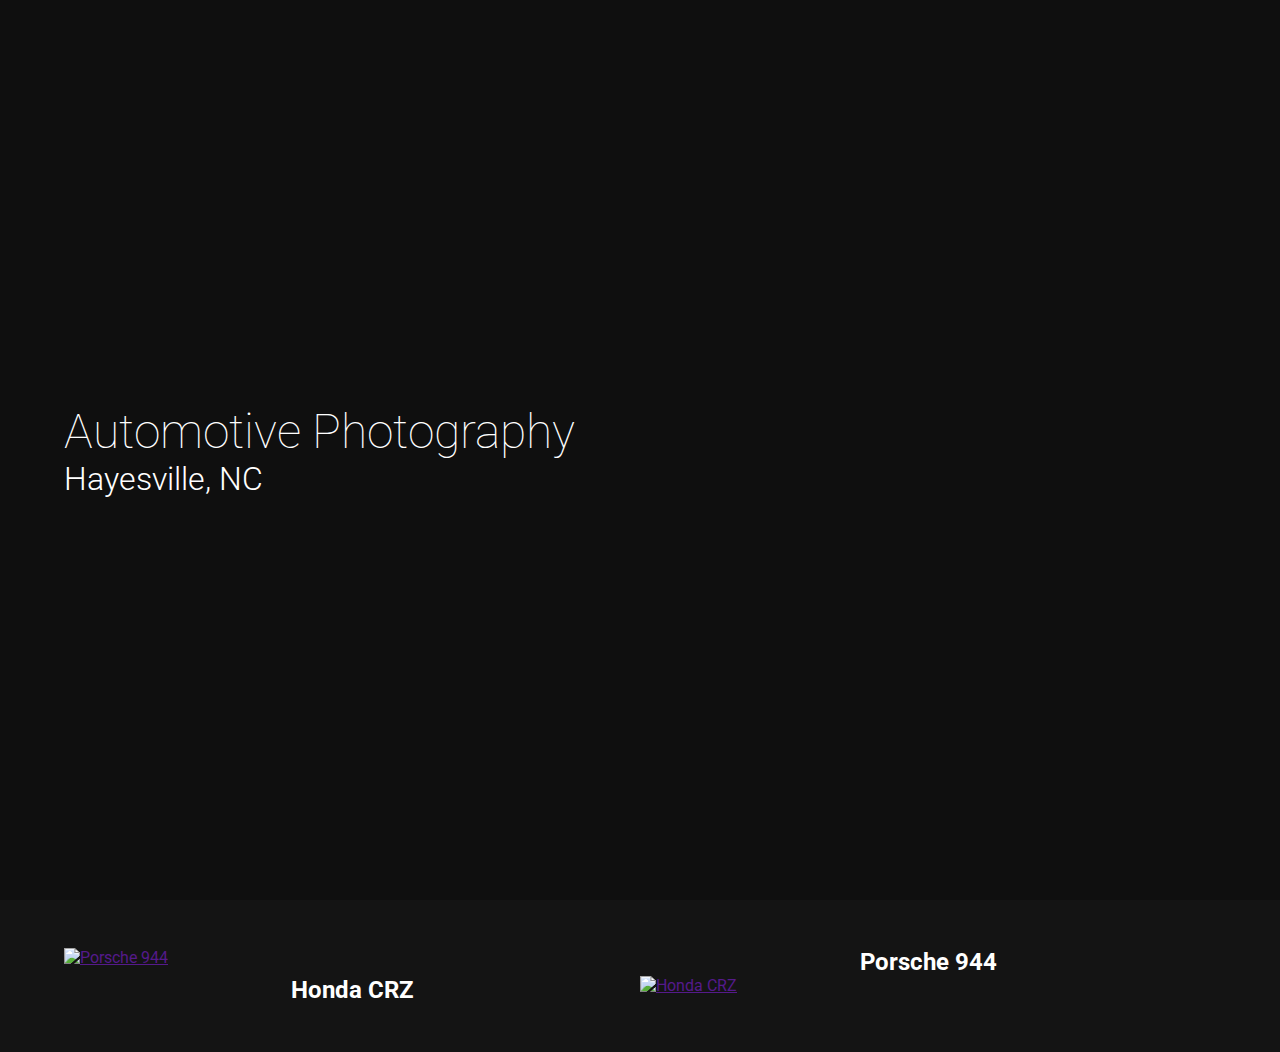
==== index.html @ 276b9798 "basic layout" ====
<!DOCTYPE html>
<html lang="en">
<head>
    <meta charset="UTF-8">
    <meta name="viewport" content="width=device-width, initial-scale=1.0">
    <link rel="stylesheet" href="style.css">

    <!-- Icons -->
    <script src="https://kit.fontawesome.com/02bba9e42c.js" crossorigin="anonymous"></script>

    <title>Tennison Boyce Media</title>
</head>
<body>

    <section id="hero">
        <div class="wrapper">
            <main>
                <h1>Automotive Photography</h1>
                <h2>Hayesville, NC</h2>
            </main>
        </div>
    </section>

    <section id="portfolio">
        <div class="wrapper">
            <div id="portfolio1">
                <div class="split">
                    <div>
                        <a href=""><img src="https://www.dropbox.com/scl/fi/0ce6pcnpv5pq35efu19o7/944-7.jpg?rlkey=px70uovxrzbhek2n4ucppklks&st=kgb8ok29&raw=1" alt="Porsche 944"></a>
                    </div>
                    <div>
                        <main>
                            <h2>Porsche 944</h2>
                        </main>
                    </div>
                </div>
            </div>

            <div id="portfolio2">
                <div class="split">
                    <div>
                        <a href=""><img src="https://www.dropbox.com/scl/fi/1bq4zwqcibf8m1y6ho07v/HondaCRZ5PC.JPG?rlkey=0uvnhwjyzntqwh9nbzoakbuzf&st=5rfkjm41&raw=1" alt="Honda CRZ"></a>
                    </div>
                    <div>
                        <main>
                            <h2>Honda CRZ</h2>
                        </main>
                    </div>
                </div>
            </div>
        </div>
    </section>

</body>
</html>
---- style.css ----
/* Imports */
@import url('https://fonts.googleapis.com/css2?family=Alumni+Sans+Pinstripe:ital@0;1&family=Bodoni+Moda+SC:ital,opsz,wght@0,6..96,400..900;1,6..96,400..900&family=Gabarito:wght@400..900&family=Mrs+Saint+Delafield&family=Roboto:ital,wght@0,100..900;1,100..900&family=Ruthie&display=swap');


/* System Settings */
:root {
    --bg-primary: rgba(20,20,20,1);
    --txt-primary: rgba(255,255,255,1);
    --accent-1: rgba(245,222,179,1);

    --ff-primary: "Roboto", sans-serif;
}

::-webkit-scrollbar {
    display: none;
}

* {
    margin: 0;
    padding: 0;
}

html,
body {
    height: fit-content;
    width: 100%;
    scroll-behavior: smooth;
}

body {
    background: var(--bg-primary);
    color: var(--txt-primary);
    font-family: var(--ff-primary);
}



/* General Settings */
section {
    height: fit-content;
    width: 100%;
    padding-block: 3em;
}

.wrapper {
    height: 100%;
    width: 90%;
    margin-inline: auto;
    display: flex;
}

.split {
    height: 100%;
    width: 100%;
    display: flex;
}

.split > * {
    flex-basis: 100%;
}

header {
    height: fit-content;
    width: 100%;
    display: flex;
    justify-content: center;
    align-items: center;
    font-size: clamp(1rem, 1vw + 1rem, 3.25rem);
    font-weight: 500;
    margin-block: 1em;
}

header + main {
    height: fit-content;
    width: 100%;
    display: flex;
    justify-content: center;
    align-items: center;
    margin-block: 1em;
}

footer {
    height: fit-content;
    width: 100%;
    background: rgba(5,5,5,1);
    padding: 2.5em 0;
    position: relative;
    bottom: 0;
}



/* Hero */
#hero {
    height: 100svh;

    padding: 0;

    background: linear-gradient(rgba(0,0,0,0.25), rgba(0,0,0,0.25) 100%), url(https://www.dropbox.com/scl/fi/1bq4zwqcibf8m1y6ho07v/HondaCRZ5PC.JPG?rlkey=0uvnhwjyzntqwh9nbzoakbuzf&st=5rfkjm41&raw=1) no-repeat;
    background-position: center;
    background-size: cover;
}

#hero .wrapper {
    justify-content: flex-start;
    align-items: center;
}

#hero main > h1 {
    font-size: clamp(1rem, 2.5vw + 1rem, 3em);
    font-weight: 100;
}

#hero main > h2 {
    font-size: clamp(1rem, 1.25vw + 1rem, 2rem);
    font-weight: 300;
}



/* Portfolio */
#portfolio .wrapper {
    flex-direction: column;
}

#portfolio img {
    height: auto;
    width: 100%;

    object-fit: cover;
}

#portfolio .split main {
    height: 100%;
    width: 100%;
    display: flex;
    justify-content: center;
    align-items: center;
}

#portfolio1 > .split {
    flex-direction: row;
}

#portfolio2 > .split {
    flex-direction: row-reverse;
}
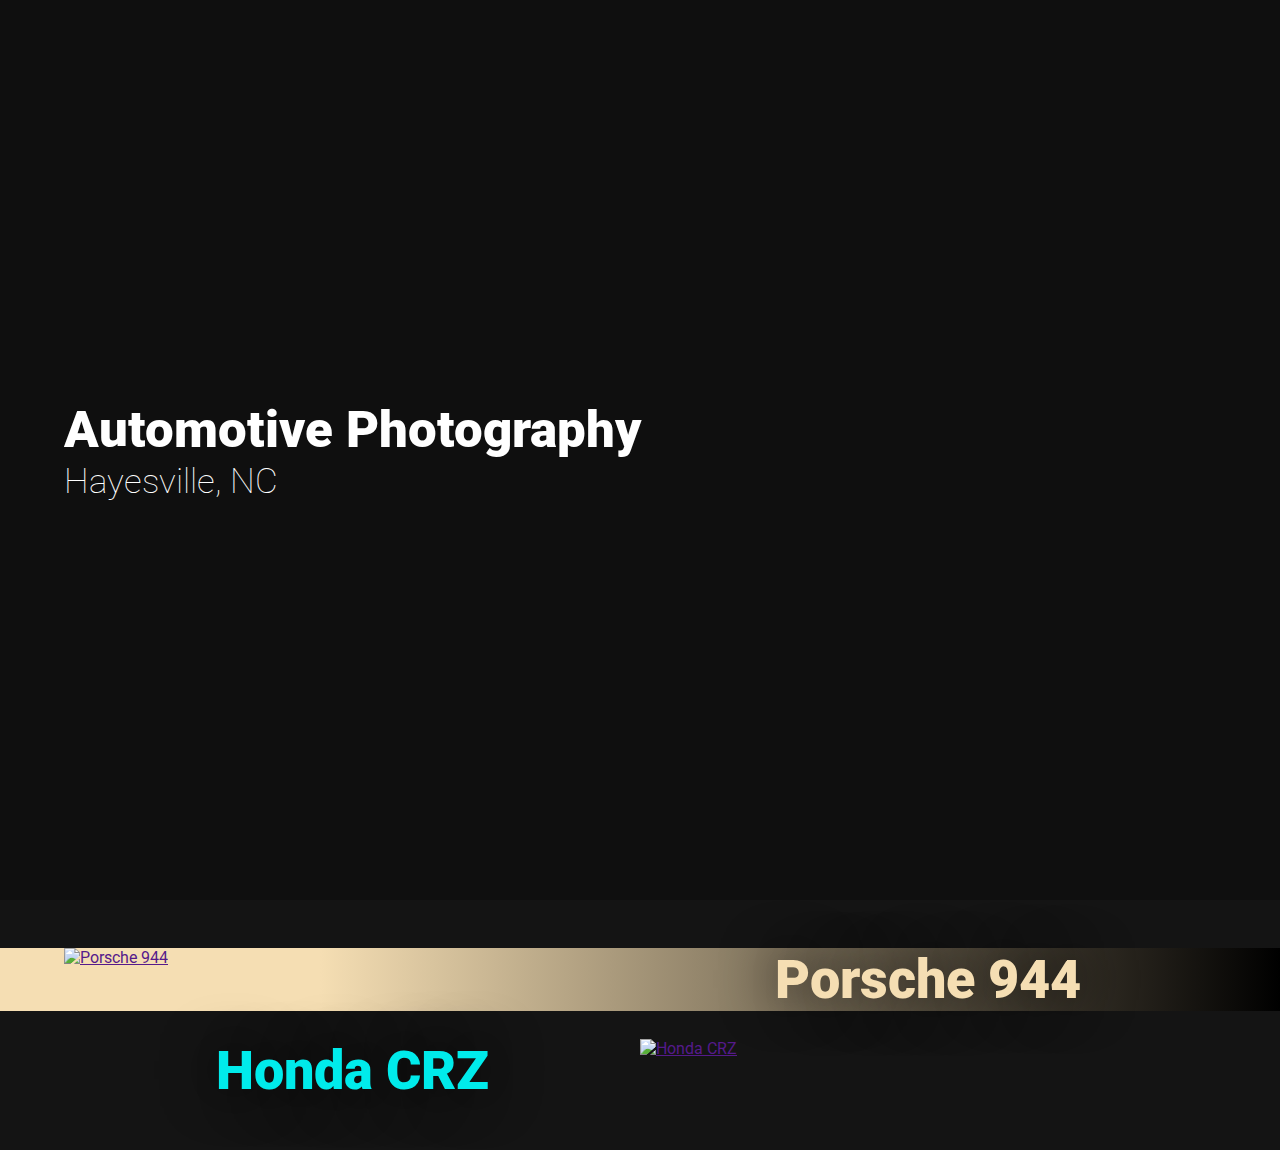
==== commit eef94186: "simple changes" ====
--- a/index.html
+++ b/index.html
@@ -22,28 +22,30 @@
     </section>
 
     <section id="portfolio">
-        <div class="wrapper">
-            <div id="portfolio1">
+        <div id="portfolio1">
+            <div class="wrapper">
                 <div class="split">
                     <div>
-                        <a href=""><img src="https://www.dropbox.com/scl/fi/0ce6pcnpv5pq35efu19o7/944-7.jpg?rlkey=px70uovxrzbhek2n4ucppklks&st=kgb8ok29&raw=1" alt="Porsche 944"></a>
+                        <a id="imgLink" href=""><img src="https://www.dropbox.com/scl/fi/0ce6pcnpv5pq35efu19o7/944-7.jpg?rlkey=px70uovxrzbhek2n4ucppklks&st=kgb8ok29&raw=1" alt="Porsche 944"></a>
                     </div>
                     <div>
                         <main>
-                            <h2>Porsche 944</h2>
+                            <a href="">Porsche 944</a>
                         </main>
                     </div>
                 </div>
             </div>
+        </div>
 
-            <div id="portfolio2">
+        <div id="portfolio2">
+            <div class="wrapper">
                 <div class="split">
                     <div>
-                        <a href=""><img src="https://www.dropbox.com/scl/fi/1bq4zwqcibf8m1y6ho07v/HondaCRZ5PC.JPG?rlkey=0uvnhwjyzntqwh9nbzoakbuzf&st=5rfkjm41&raw=1" alt="Honda CRZ"></a>
+                        <a id="imgLink" href=""><img src="https://www.dropbox.com/scl/fi/1bq4zwqcibf8m1y6ho07v/HondaCRZ5PC.JPG?rlkey=0uvnhwjyzntqwh9nbzoakbuzf&st=5rfkjm41&raw=1" alt="Honda CRZ"></a>
                     </div>
                     <div>
                         <main>
-                            <h2>Honda CRZ</h2>
+                            <a href="">Honda CRZ</a>
                         </main>
                     </div>
                 </div>
--- a/style.css
+++ b/style.css
@@ -7,6 +7,7 @@
     --bg-primary: rgba(20,20,20,1);
     --txt-primary: rgba(255,255,255,1);
     --accent-1: rgba(245,222,179,1);
+    --accent-2: rgba(0,235,235,1);
 
     --ff-primary: "Roboto", sans-serif;
 }
@@ -107,27 +108,46 @@
 }
 
 #hero main > h1 {
-    font-size: clamp(1rem, 2.5vw + 1rem, 3em);
-    font-weight: 100;
+    font-size: clamp(1rem, 2.75vw + 1rem, 4rem);
+    font-weight: 900;
 }
 
 #hero main > h2 {
-    font-size: clamp(1rem, 1.25vw + 1rem, 2rem);
-    font-weight: 300;
+    font-size: clamp(1rem, 1.5vw + 1rem, 3rem);
+    font-weight: 100;
 }
 
 
 
 /* Portfolio */
-#portfolio .wrapper {
+#portfolio {
+    display: flex;
     flex-direction: column;
+    gap: 1.75em;
 }
 
-#portfolio img {
+#portfolio #imgLink {
+    height: 0px;
+}
+
+#portfolio a img {
     height: auto;
     width: 100%;
+    object-fit: cover;
+    transition: 500ms;
+    -webkit-transition: 500ms;
+    -moz-transition: 500ms;
+    -ms-transition: 500ms;
+    -o-transition: 500ms;
+}
 
-    object-fit: cover;
+#portfolio img:hover {
+    transform: translateY(-1.5em);
+    -webkit-transform: translateY(-1.5em);
+    -moz-transform: translateY(-1.5em);
+    -ms-transform: translateY(-1.5em);
+    -o-transform: translateY(-1.5em);
+    box-shadow: 0 1em 2em 0.25em rgba(0,0,0,1);
 }
 
 #portfolio .split main {
@@ -138,10 +158,29 @@
     align-items: center;
 }
 
-#portfolio1 > .split {
+#portfolio .split main a {
+    text-decoration: none;
+    font-size: clamp(1rem, 3vw + 1rem, 50rem);
+    font-weight: 900;
+    text-shadow: 0 0 1em rgba(0,0,0,1);
+}
+
+#portfolio1 {
+    background: linear-gradient(to right, var(--accent-1) 25%, rgba(0,0,0,1));
+}
+
+#portfolio #portfolio1 .split main a {
+    color: var(--accent-1);
+}
+
+#portfolio #portfolio2 .split main a {
+    color: var(--accent-2);
+}
+
+#portfolio1 .split {
     flex-direction: row;
 }
 
-#portfolio2 > .split {
+#portfolio2 .split {
     flex-direction: row-reverse;
 }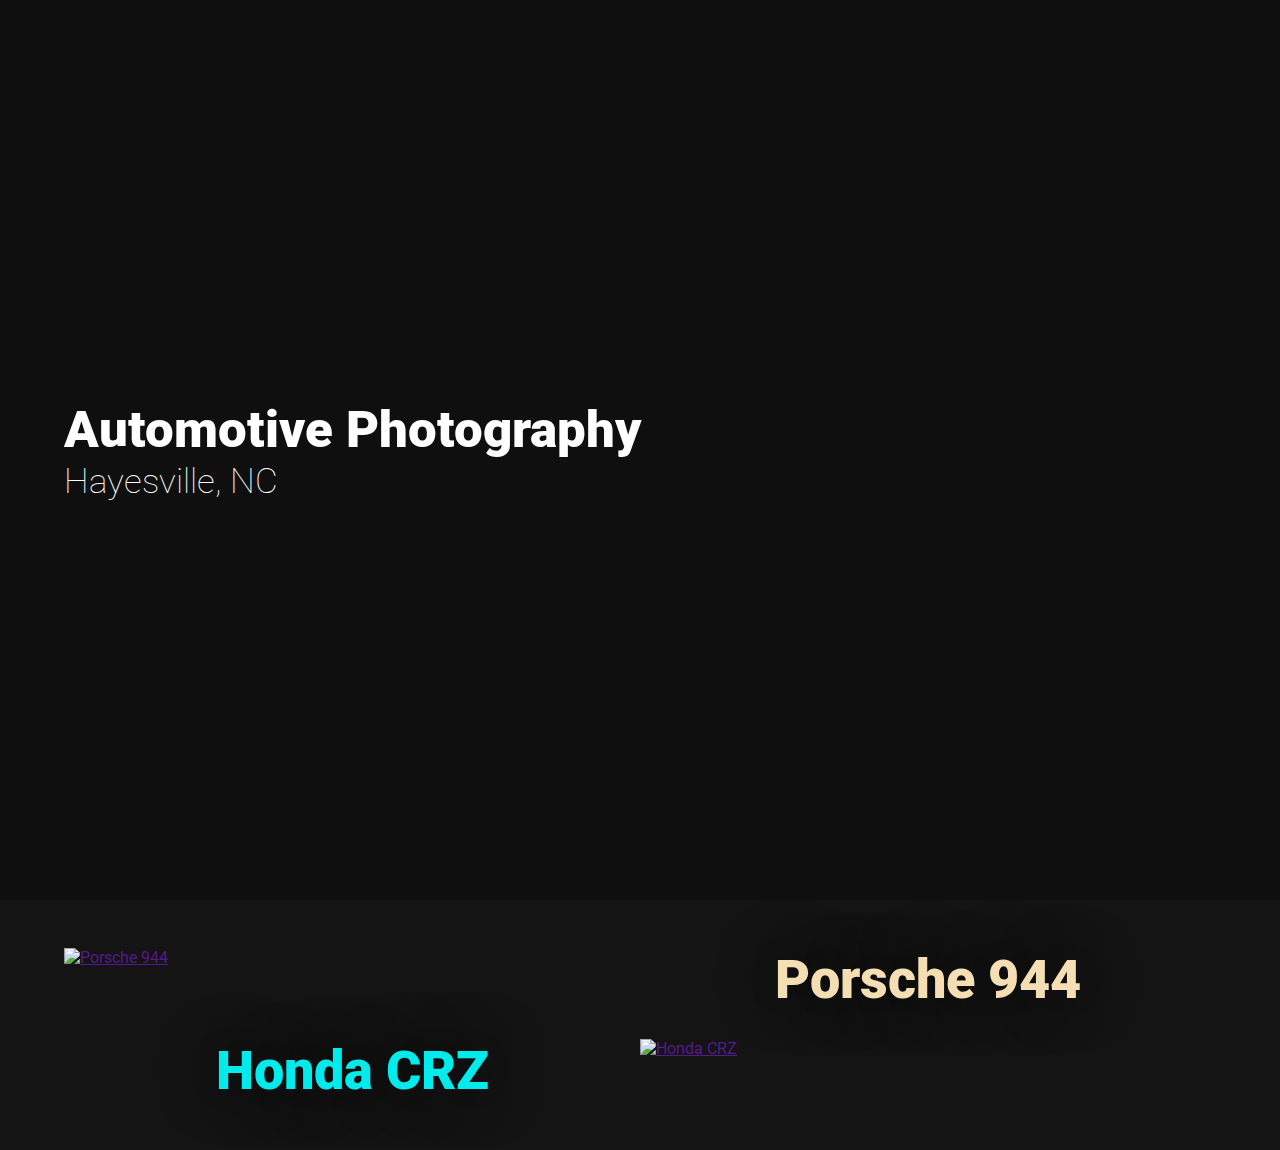
==== commit ed13db12: "attempting to fix the image links" ====
--- a/index.html
+++ b/index.html
@@ -26,7 +26,7 @@
             <div class="wrapper">
                 <div class="split">
                     <div>
-                        <a id="imgLink" href=""><img src="https://www.dropbox.com/scl/fi/0ce6pcnpv5pq35efu19o7/944-7.jpg?rlkey=px70uovxrzbhek2n4ucppklks&st=kgb8ok29&raw=1" alt="Porsche 944"></a>
+                        <a class="imgLink" href=""><img src="https://www.dropbox.com/scl/fi/0ce6pcnpv5pq35efu19o7/944-7.jpg?rlkey=px70uovxrzbhek2n4ucppklks&st=kgb8ok29&raw=1" alt="Porsche 944"></a>
                     </div>
                     <div>
                         <main>
@@ -41,7 +41,7 @@
             <div class="wrapper">
                 <div class="split">
                     <div>
-                        <a id="imgLink" href=""><img src="https://www.dropbox.com/scl/fi/1bq4zwqcibf8m1y6ho07v/HondaCRZ5PC.JPG?rlkey=0uvnhwjyzntqwh9nbzoakbuzf&st=5rfkjm41&raw=1" alt="Honda CRZ"></a>
+                        <a class="imgLink" href=""><img src="https://www.dropbox.com/scl/fi/1bq4zwqcibf8m1y6ho07v/HondaCRZ5PC.JPG?rlkey=0uvnhwjyzntqwh9nbzoakbuzf&st=5rfkjm41&raw=1" alt="Honda CRZ"></a>
                     </div>
                     <div>
                         <main>
--- a/style.css
+++ b/style.css
@@ -127,7 +127,10 @@
 }
 
 #portfolio #imgLink {
-    height: 0px;
+    height: fit-content;
+    width: fit-content;
+    text-decoration: none;
+    display: inline-block;
 }
 
 #portfolio a img {
@@ -165,9 +168,9 @@
     text-shadow: 0 0 1em rgba(0,0,0,1);
 }
 
-#portfolio1 {
+/* #portfolio1 {
     background: linear-gradient(to right, var(--accent-1) 25%, rgba(0,0,0,1));
-}
+} */
 
 #portfolio #portfolio1 .split main a {
     color: var(--accent-1);
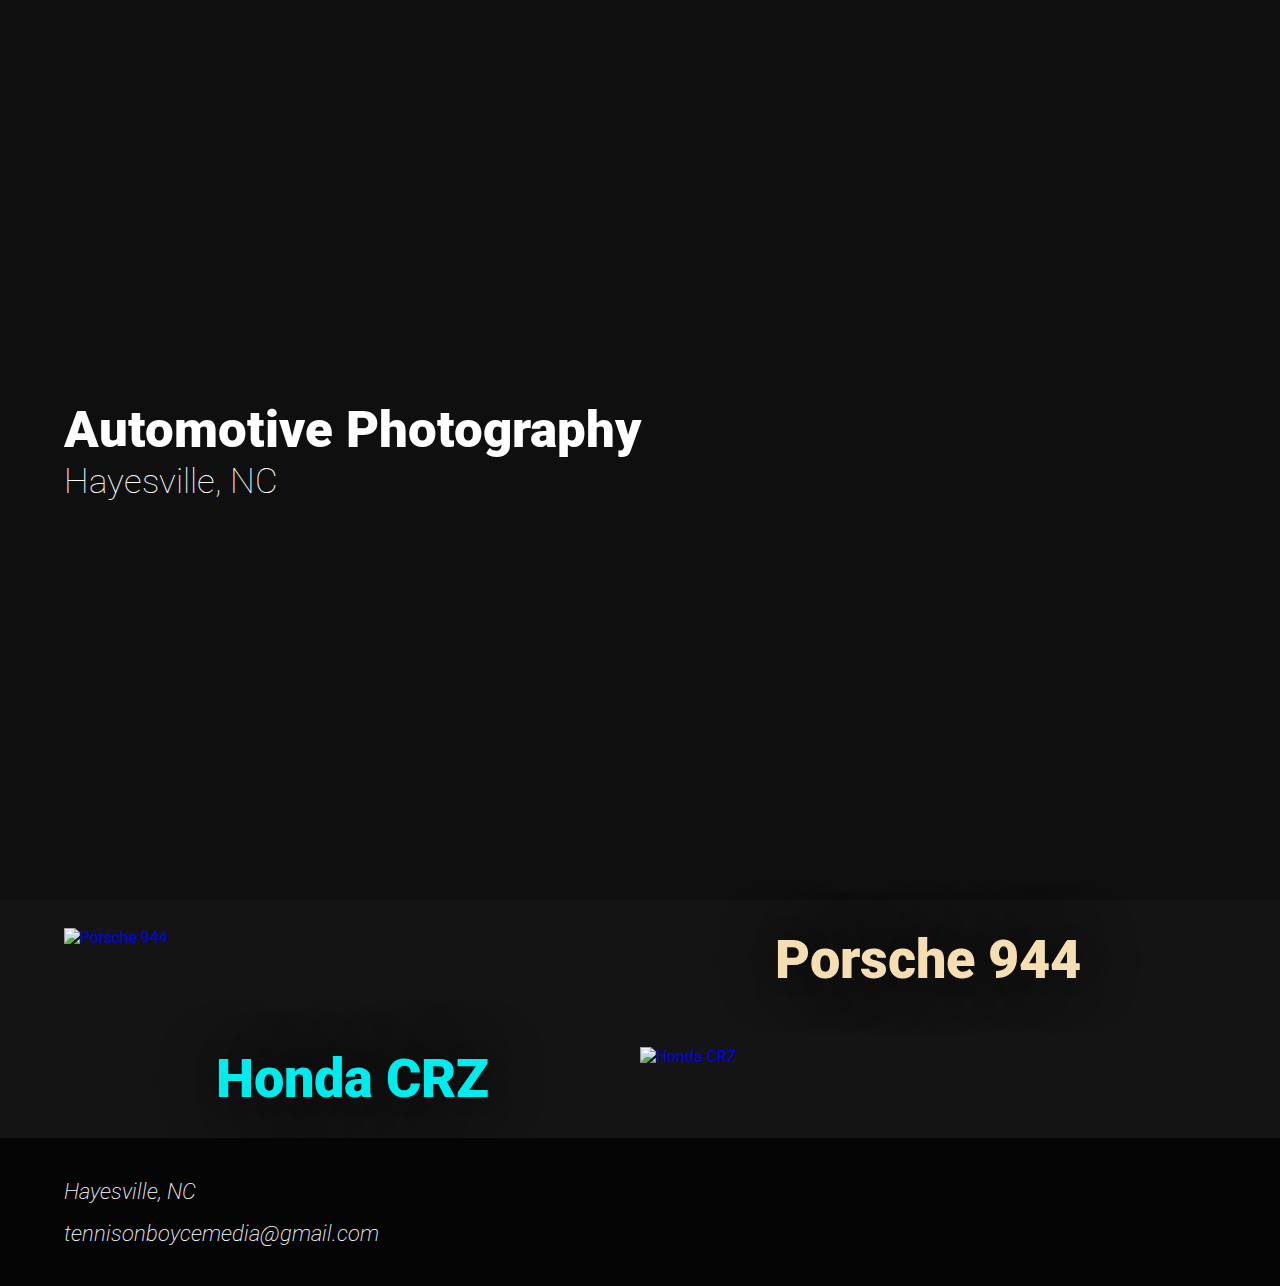
==== commit 4613629f: "added footer and portfolio pages" ====
--- a/index.html
+++ b/index.html
@@ -26,26 +26,25 @@
             <div class="wrapper">
                 <div class="split">
                     <div>
-                        <a class="imgLink" href=""><img src="https://www.dropbox.com/scl/fi/0ce6pcnpv5pq35efu19o7/944-7.jpg?rlkey=px70uovxrzbhek2n4ucppklks&st=kgb8ok29&raw=1" alt="Porsche 944"></a>
+                        <a class="imgLink" href="porsche944.html"><img src="https://www.dropbox.com/scl/fi/0ce6pcnpv5pq35efu19o7/944-7.jpg?rlkey=px70uovxrzbhek2n4ucppklks&st=kgb8ok29&raw=1" alt="Porsche 944"></a>
                     </div>
                     <div>
                         <main>
-                            <a href="">Porsche 944</a>
+                            <a href="porsche944.html">Porsche 944</a>
                         </main>
                     </div>
                 </div>
             </div>
         </div>
-
         <div id="portfolio2">
             <div class="wrapper">
                 <div class="split">
                     <div>
-                        <a class="imgLink" href=""><img src="https://www.dropbox.com/scl/fi/1bq4zwqcibf8m1y6ho07v/HondaCRZ5PC.JPG?rlkey=0uvnhwjyzntqwh9nbzoakbuzf&st=5rfkjm41&raw=1" alt="Honda CRZ"></a>
+                        <a class="imgLink" href="hondacrz.html"><img src="https://www.dropbox.com/scl/fi/1bq4zwqcibf8m1y6ho07v/HondaCRZ5PC.JPG?rlkey=0uvnhwjyzntqwh9nbzoakbuzf&st=5rfkjm41&raw=1" alt="Honda CRZ"></a>
                     </div>
                     <div>
                         <main>
-                            <a href="">Honda CRZ</a>
+                            <a href="hondacrz.html">Honda CRZ</a>
                         </main>
                     </div>
                 </div>
@@ -53,5 +52,20 @@
         </div>
     </section>
 
+    <footer>
+        <div class="wrapper">
+            <div class="split">
+                <div class="contactInfo">
+                    <i class="fa-solid fa-location-dot"><p>Hayesville, NC</p></i>
+                    <i class="fa-solid fa-envelope"><p>tennisonboycemedia@gmail.com</p></i>
+                </div>
+                <div class="socialLinks">
+                    <a href="https://instagram.com/tennisonboycemedia"><i class="fa-brands fa-instagram"></i></a>
+                    <a href="https://facebook.com/tennisonboycemedia"><i class="fa-brands fa-facebook"></i></a>
+                </div>
+            </div>
+        </div>
+    </footer>
+
 </body>
 </html>--- a/style.css
+++ b/style.css
@@ -36,11 +36,35 @@
 
 
 
+/* Animations */
+@keyframes fadeIn {
+    0% {
+        opacity: 0;
+    }
+
+    100% {
+        opacity: 1;
+    }
+}
+
+@keyframes scrollFade {
+    0% {
+        opacity: 0;
+        scale: 0.8;
+    }
+
+    100% {
+        opacity: 1;
+        scale: 1;
+    }
+}
+
+
+
 /* General Settings */
 section {
     height: fit-content;
     width: 100%;
-    padding-block: 3em;
 }
 
 .wrapper {
@@ -80,6 +104,15 @@
     margin-block: 1em;
 }
 
+img {
+    display: block;
+    object-fit: cover;
+}
+
+
+
+
+/* Footer */
 footer {
     height: fit-content;
     width: 100%;
@@ -89,8 +122,43 @@
     bottom: 0;
 }
 
-
-
+footer .contactInfo {
+    display: flex;
+    flex-direction: column;
+    justify-content: center;
+    align-items: flex-start;
+    gap: 1em;
+}
+
+footer .contactInfo > i {
+    display: flex;
+    gap: 0.25em;
+    font-size: clamp(0.25rem, 0.5vw + 1rem, 1.75rem);
+}
+
+footer .contactInfo p {
+    font-size: clamp(0.25rem, 0.5vw + 1rem, 1.75rem);
+    font-weight: 200;
+}
+
+footer .socialLinks {
+    display: flex;
+    justify-content: flex-end;
+    align-items: center;
+    gap: 1em;
+}
+
+footer .socialLinks > a {
+    color: var(--txt-primary);
+}
+
+footer .socialLinks > a > i {
+    font-size: clamp(1.75rem, 2vw + 1rem, 4rem);
+}
+
+
+
+/* Landing Page */
 /* Hero */
 #hero {
     height: 100svh;
@@ -123,10 +191,13 @@
 #portfolio {
     display: flex;
     flex-direction: column;
-    gap: 1.75em;
-}
-
-#portfolio #imgLink {
+}
+
+#portfolio > div {
+    padding-block: 1.75em;
+}
+
+#portfolio .imgLink {
     height: fit-content;
     width: fit-content;
     text-decoration: none;
@@ -168,10 +239,6 @@
     text-shadow: 0 0 1em rgba(0,0,0,1);
 }
 
-/* #portfolio1 {
-    background: linear-gradient(to right, var(--accent-1) 25%, rgba(0,0,0,1));
-} */
-
 #portfolio #portfolio1 .split main a {
     color: var(--accent-1);
 }
@@ -186,4 +253,38 @@
 
 #portfolio2 .split {
     flex-direction: row-reverse;
+}
+
+
+
+/* Portfolio Page */
+/* General */
+header .wrapper {
+    justify-content: center;
+}
+
+main .wrapper {
+    gap: 2rem;
+}
+
+main .wrapper > * {
+    flex-basis: 100%;
+}
+
+.column {
+    display: flex;
+    flex-direction: column;
+    gap: 2rem;
+}
+
+.row {
+    animation: scrollFade forwards;
+    -webkit-animation: scrollFade forwards;
+    animation-timeline: view();
+    animation-range: entry;
+}
+
+.column img {
+    height: auto;
+    width: 100%;
 }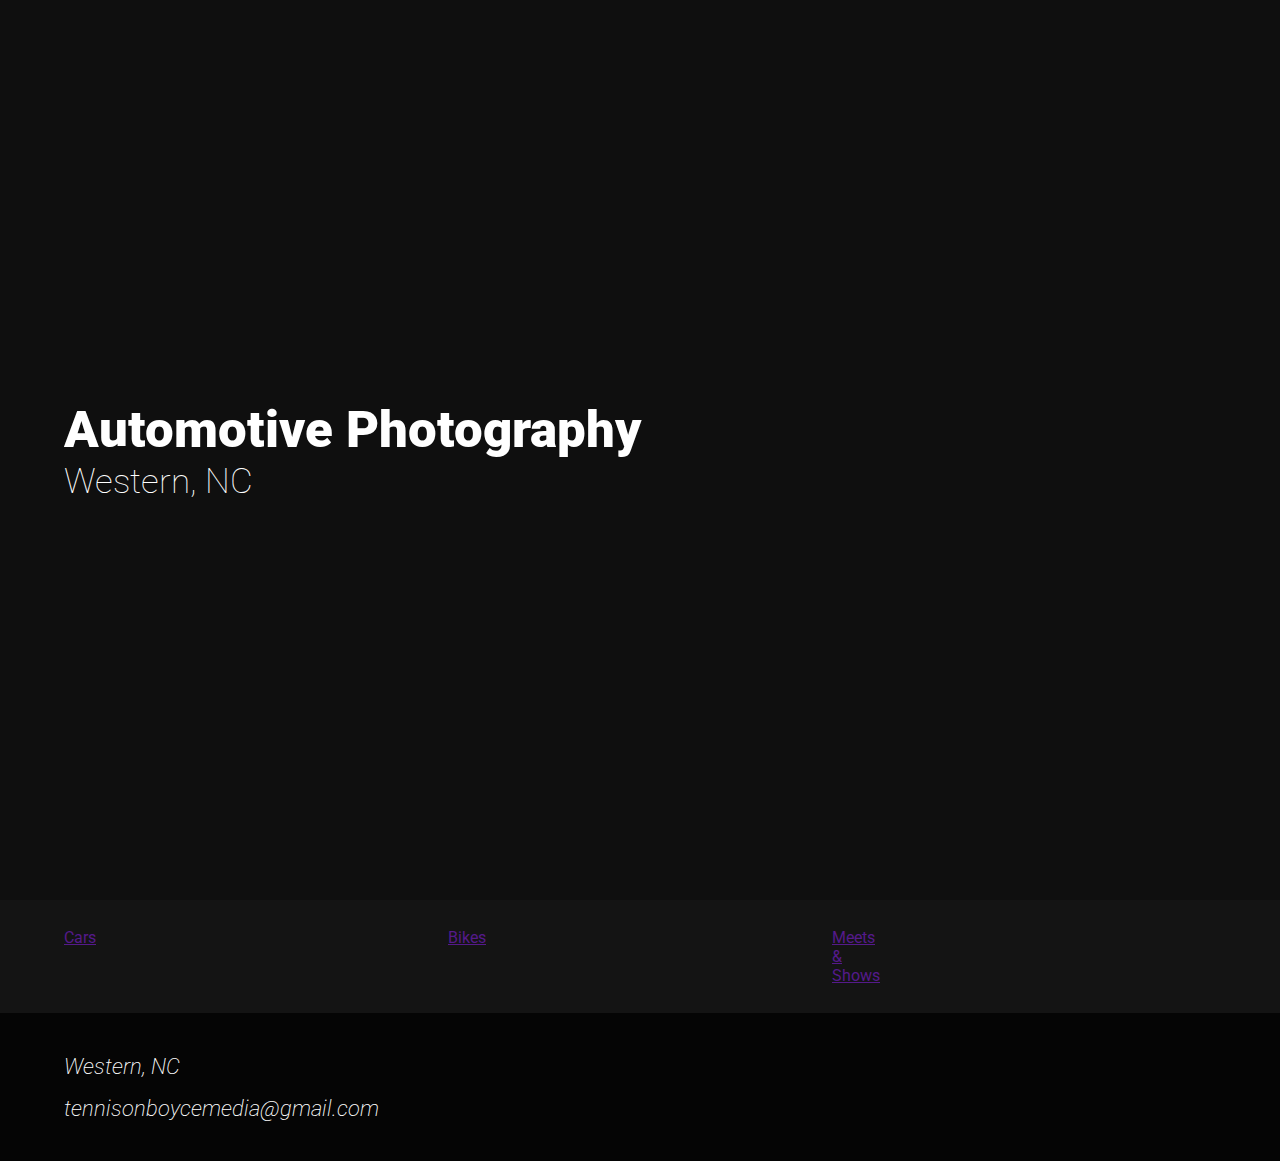
==== commit fec68699: "updated the landing page" ====
--- a/index.html
+++ b/index.html
@@ -16,36 +16,30 @@
         <div class="wrapper">
             <main>
                 <h1>Automotive Photography</h1>
-                <h2>Hayesville, NC</h2>
+                <h2>Western, NC</h2>
             </main>
         </div>
     </section>
 
     <section id="portfolio">
-        <div id="portfolio1">
-            <div class="wrapper">
-                <div class="split">
-                    <div>
-                        <a class="imgLink" href="porsche944.html"><img src="https://www.dropbox.com/scl/fi/0ce6pcnpv5pq35efu19o7/944-7.jpg?rlkey=px70uovxrzbhek2n4ucppklks&st=kgb8ok29&raw=1" alt="Porsche 944"></a>
-                    </div>
-                    <div>
-                        <main>
-                            <a href="porsche944.html">Porsche 944</a>
-                        </main>
+        <div class="wrapper">
+            <div class="split">
+                <div class="container">
+                    <img src="https://www.dropbox.com/scl/fi/a6u2pgjutfxm8zrw9i7ah/944-1.jpg?rlkey=8thgctmpc3rsbsyeyg1vfpxgf&st=k605ddvy&raw=1" alt="">
+                    <div class="overlay">
+                        <a class="overlayLink" href="">Cars</a>
                     </div>
                 </div>
-            </div>
-        </div>
-        <div id="portfolio2">
-            <div class="wrapper">
-                <div class="split">
-                    <div>
-                        <a class="imgLink" href="hondacrz.html"><img src="https://www.dropbox.com/scl/fi/1bq4zwqcibf8m1y6ho07v/HondaCRZ5PC.JPG?rlkey=0uvnhwjyzntqwh9nbzoakbuzf&st=5rfkjm41&raw=1" alt="Honda CRZ"></a>
+                <div class="container">
+                    <img src="https://www.dropbox.com/scl/fi/30x2lh0ihjdu4sckiyows/Bike1iPhonexR.JPG?rlkey=txub3vmt9p2z02777dl9nrkn4&st=eb9xtcof&raw=1" alt="">
+                    <div class="overlay">
+                        <a class="overlayLink" href="">Bikes</a>
                     </div>
-                    <div>
-                        <main>
-                            <a href="hondacrz.html">Honda CRZ</a>
-                        </main>
+                </div>
+                <div class="container">
+                    <img src="https://www.dropbox.com/scl/fi/0erc8ayiweemcwicx7wst/MR21Insta.JPG?rlkey=rtwqh3tdtyprlwb07g4r217et&st=qpaa3ey9&raw=1" alt="">
+                    <div class="overlay">
+                        <a class="overlayLink" href="">Meets<br>&<br>Shows</a>
                     </div>
                 </div>
             </div>
@@ -56,7 +50,7 @@
         <div class="wrapper">
             <div class="split">
                 <div class="contactInfo">
-                    <i class="fa-solid fa-location-dot"><p>Hayesville, NC</p></i>
+                    <i class="fa-solid fa-location-dot"><p>Western, NC</p></i>
                     <i class="fa-solid fa-envelope"><p>tennisonboycemedia@gmail.com</p></i>
                 </div>
                 <div class="socialLinks">
--- a/style.css
+++ b/style.css
@@ -154,6 +154,22 @@
 
 footer .socialLinks > a > i {
     font-size: clamp(1.75rem, 2vw + 1rem, 4rem);
+}
+
+footer .socialLinks .fa-brands {
+    transition: 150ms;
+    -webkit-transition: 150ms;
+    -moz-transition: 150ms;
+    -ms-transition: 150ms;
+    -o-transition: 150ms;
+}
+
+.fa-instagram:hover {
+    color: rgba(237,8,142,1);
+}
+
+.fa-facebook:hover {
+    color: rgba(24,119,242);
 }
 
 
